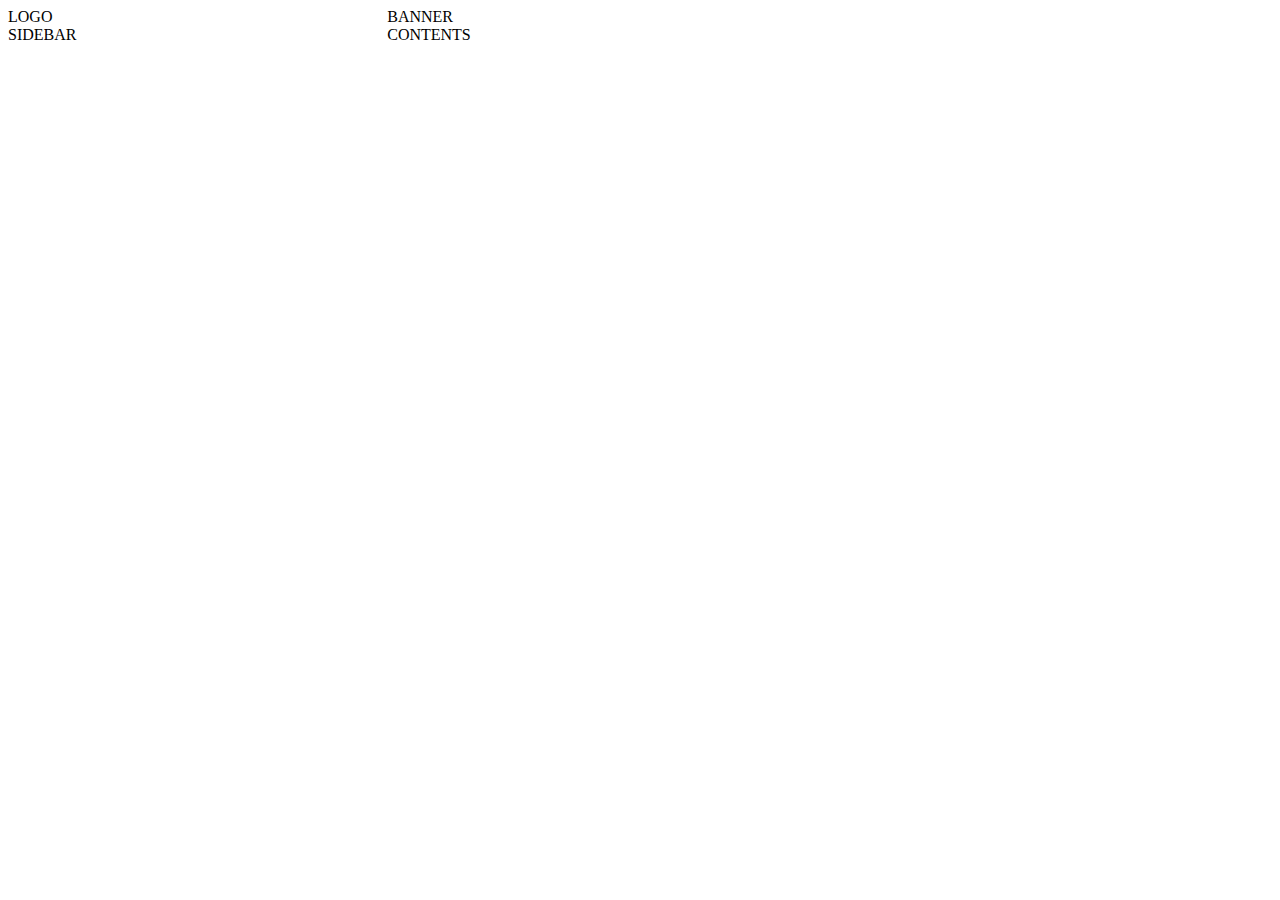
==== menu.html @ 875fed79 "Created Basic menu.html" ====
<!DOCTYPE html>
<html>

<head>
	<title>
		Awesome Burrito Company
	</title>
	<link rel="stylesheet"type="text/css" href="burrito_style.css">
</head>

<body>

<div>
	<div style = "float:left; width:30%">
	LOGO
	</div>
	<div style = "float:right; width:70%">
	BANNER
	</div>
</div>

<div>
	<div style = "float:left; width:30%">
	SIDEBAR
	</div>
	<div style = "float:right; width:70%">
	CONTENTS
	</div>
</div>


</body>

</html>
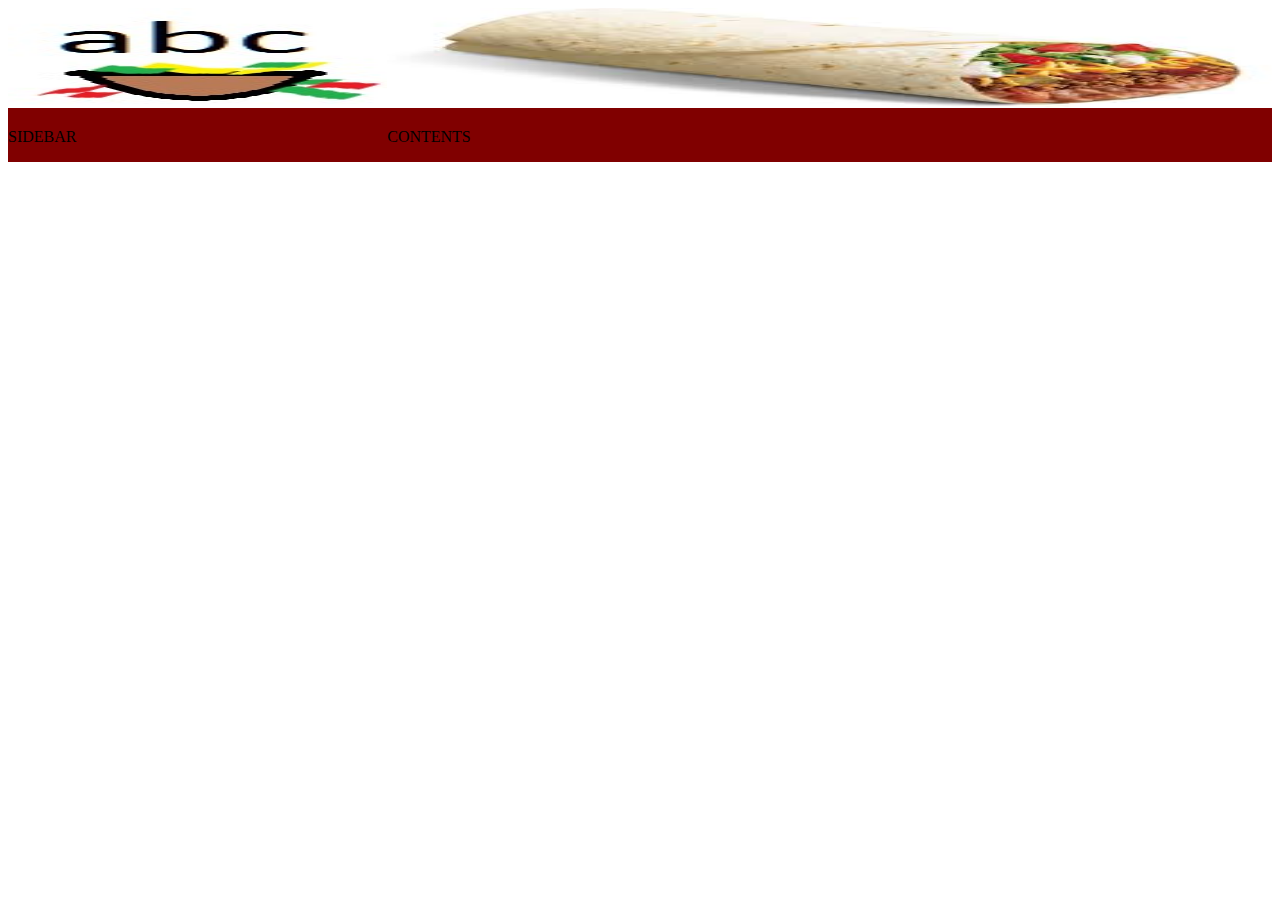
==== commit a83e67ad: "Added images" ====
--- a/menu.html
+++ b/menu.html
@@ -12,19 +12,20 @@
 
 <div>
 	<div style = "float:left; width:30%">
-	LOGO
+		<img src="img/abc_logo.jpg" alt="Our Logo" style="width:100%; height:100px">
 	</div>
+
 	<div style = "float:right; width:70%">
-	BANNER
+		<img src="img/burrito.jpg" alt="A Juicy Burrito" style="width:100%; height:100px">
 	</div>
 </div>
 
 <div>
 	<div style = "float:left; width:30%">
-	SIDEBAR
+	<p> SIDEBAR </p>
 	</div>
 	<div style = "float:right; width:70%">
-	CONTENTS
+	<p> CONTENTS </p>
 	</div>
 </div>
 
--- a/burrito_style.css
+++ b/burrito_style.css
@@ -0,0 +1,3 @@
+div {
+	background-color: maroon;
+}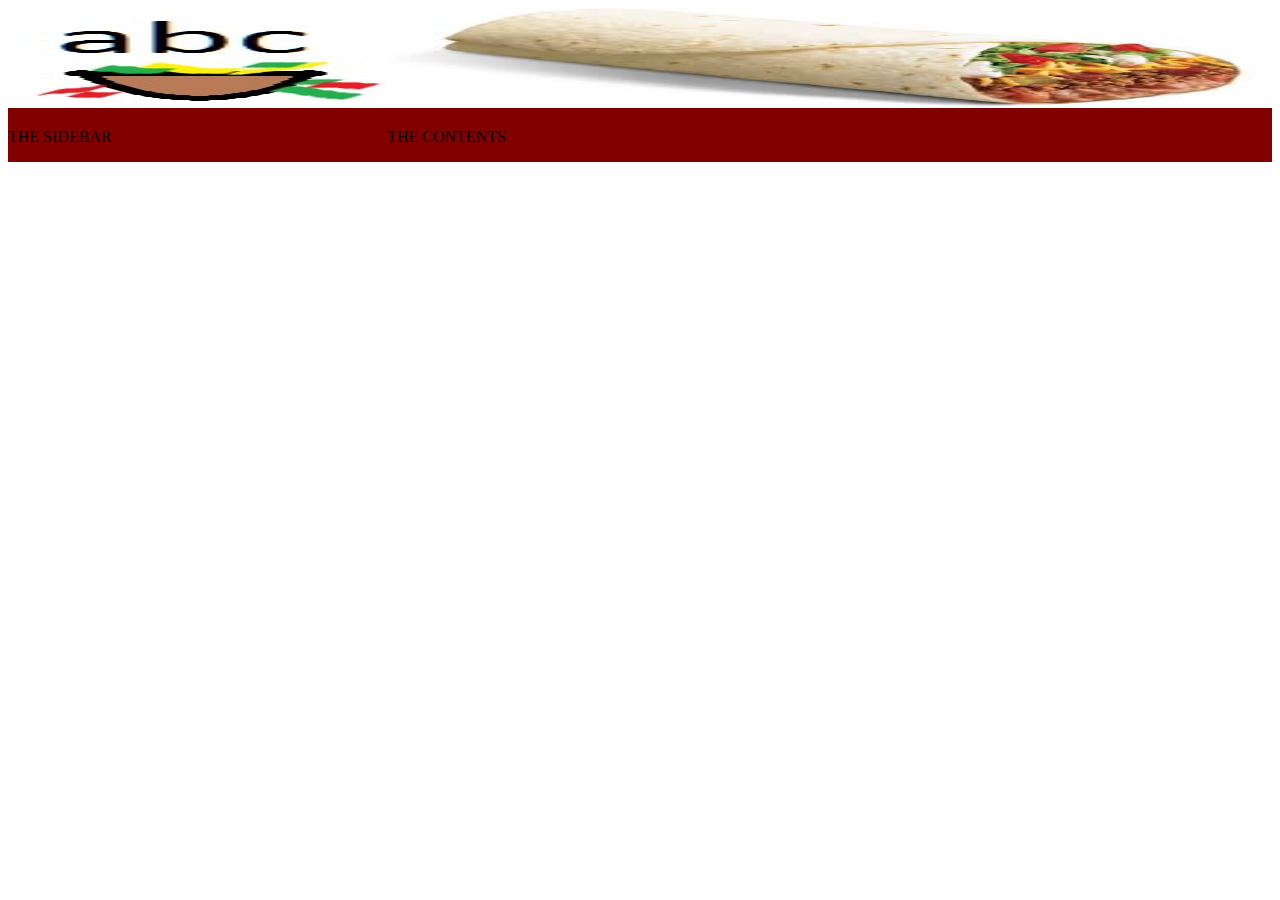
==== commit d638a66b: "m Changed Wording" ====
--- a/menu.html
+++ b/menu.html
@@ -22,10 +22,10 @@
 
 <div>
 	<div style = "float:left; width:30%">
-	<p> SIDEBAR </p>
+	<p> THE SIDEBAR </p>
 	</div>
 	<div style = "float:right; width:70%">
-	<p> CONTENTS </p>
+	<p> THE CONTENTS </p>
 	</div>
 </div>
 
